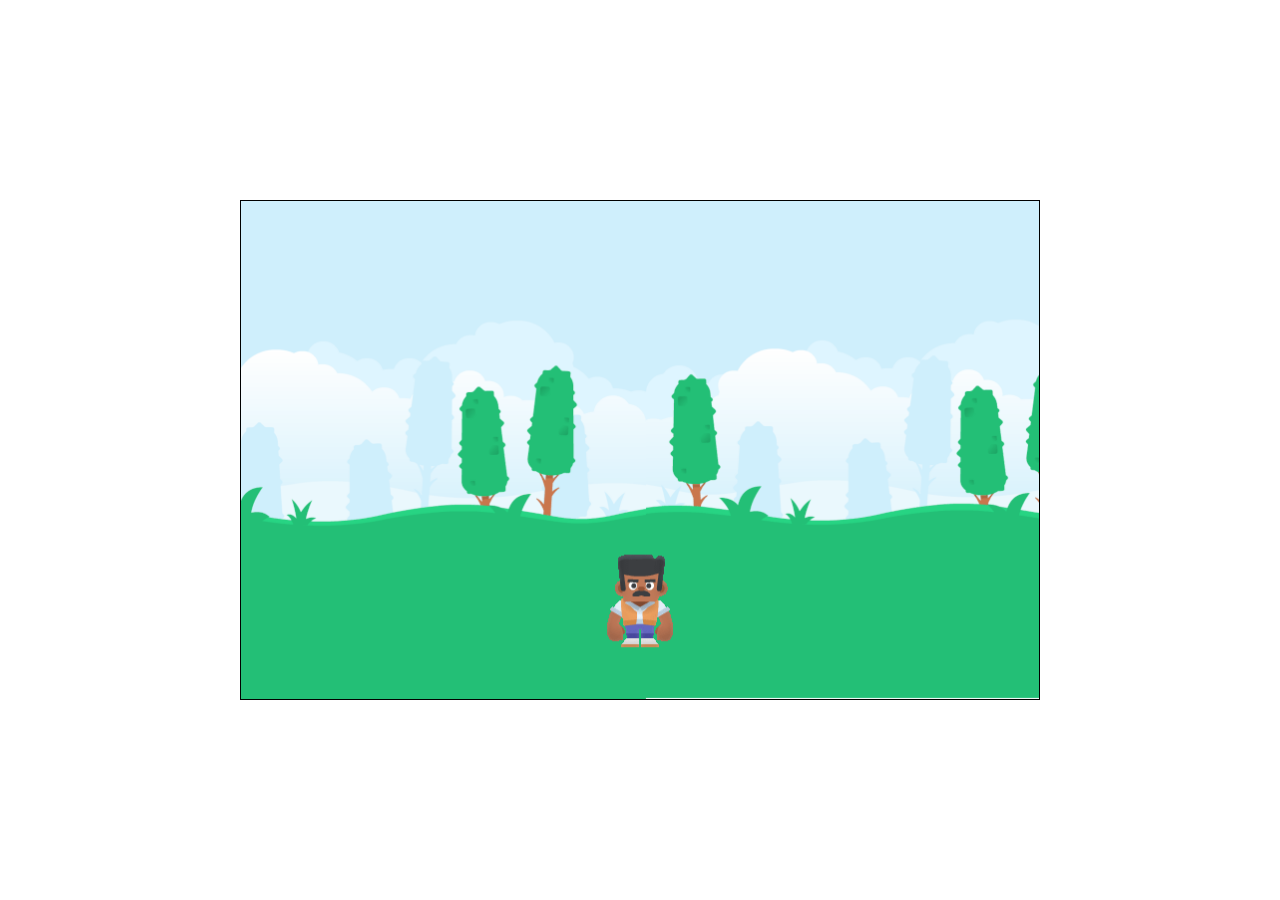
==== index.html @ ef64c5c6 "Initial commit" ====
<!DOCTYPE html>
<!--
    https://kenney.nl/assets/toon-characters-1
    https://kenney.nl/assets/background-elements-redux

    http://untamed.wild-refuge.net/rmxpresources.php?characters
    https://youtu.be/EYf_JwzwTlQ
    https://morioh.com/p/765107a0b3ae
-->
<html lang="en">
<head>
    <meta charset="UTF-8">
    <meta name="viewport" content="width=device-width, initial-scale=1.0"> 
    <link rel="stylesheet" href="style/diego-math.css">
    <link rel="stylesheet" href="style/bootstrap/bootstrap.min.css">
    <title>Diego Math</title>
</head>
<body>
    <canvas id="gamecanvas"></canvas>

    <script src="scripts/diego-math.js"></script>
    <script src="scripts/bootstrap/jquery-3.2.1.slim.min.js"></script>
    <script src="scripts/bootstrap/popper.min.js"></script>
    <script src="scripts/bootstrap/bootstrap.min.js"></script>
</body>
</html>
---- style/diego-math.css ----
#gamecanvas {
    width: 800px;
    height: 500px;
    border: 1px solid black;
    position: absolute;
    top: 50%;
    left: 50%;
    transform:  translate(-50%, -50%);
}
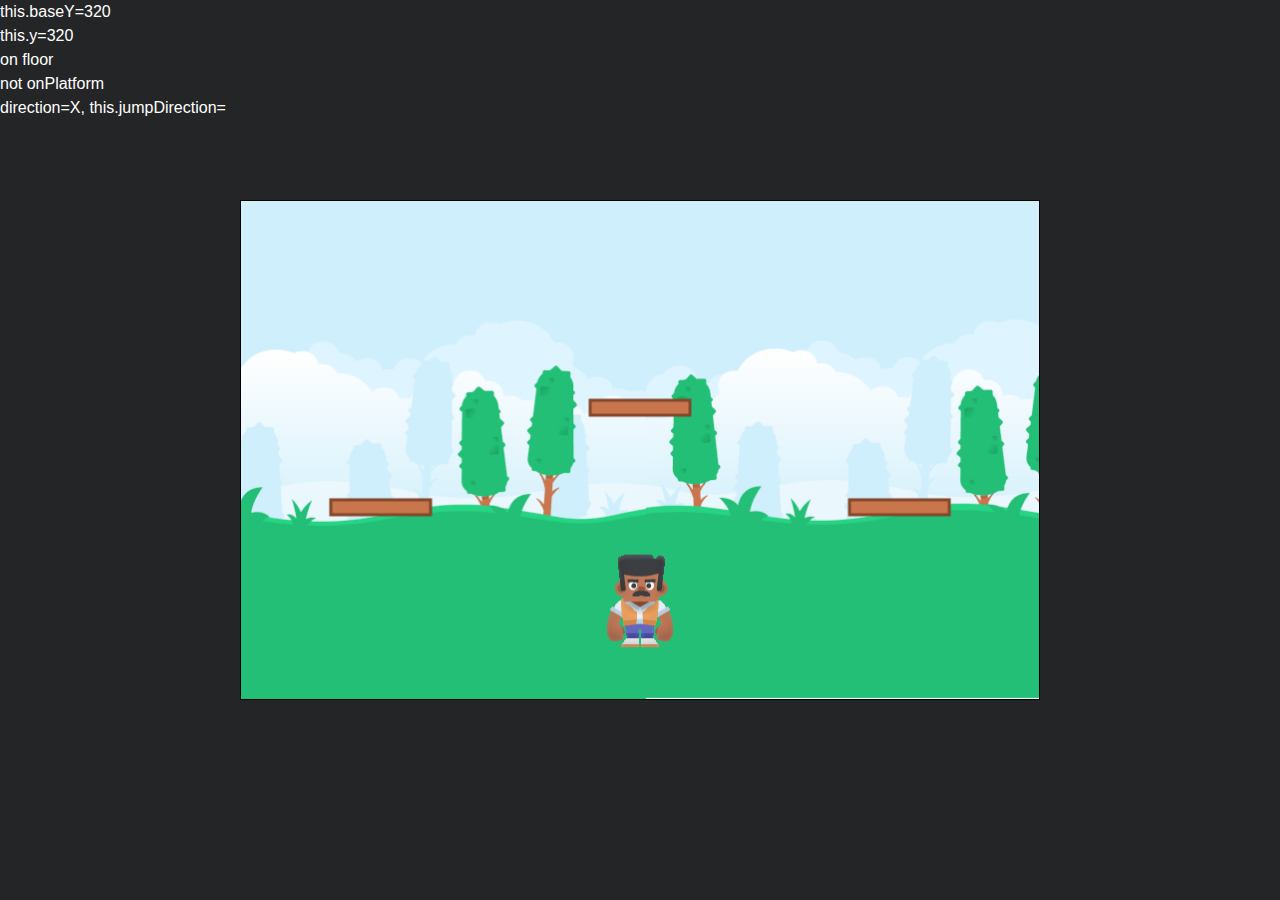
==== commit ae8fa7ea: "platform jumps and fps" ====
--- a/index.html
+++ b/index.html
@@ -1,5 +1,7 @@
 <!DOCTYPE html>
 <!--
+    https://alonrotem.github.io/diego-math/
+
     https://kenney.nl/assets/toon-characters-1
     https://kenney.nl/assets/background-elements-redux
 
@@ -18,9 +20,15 @@
 <body>
     <canvas id="gamecanvas"></canvas>
 
-    <script src="scripts/diego-math.js"></script>
+    <div id="info1" class="info"></div>
+    <div id="info2" class="info"></div>
+    <div id="info3" class="info"></div>
+    <div id="info4" class="info"></div>
+    <div id="info5" class="info"></div>
+
     <script src="scripts/bootstrap/jquery-3.2.1.slim.min.js"></script>
     <script src="scripts/bootstrap/popper.min.js"></script>
     <script src="scripts/bootstrap/bootstrap.min.js"></script>
+    <script src="scripts/diego-math.js"></script>
 </body>
 </html>--- a/style/diego-math.css
+++ b/style/diego-math.css
@@ -6,4 +6,13 @@
     top: 50%;
     left: 50%;
     transform:  translate(-50%, -50%);
+}
+
+body {
+    background-color: #242526 !important;
+}
+
+.info
+{
+    color: white;
 }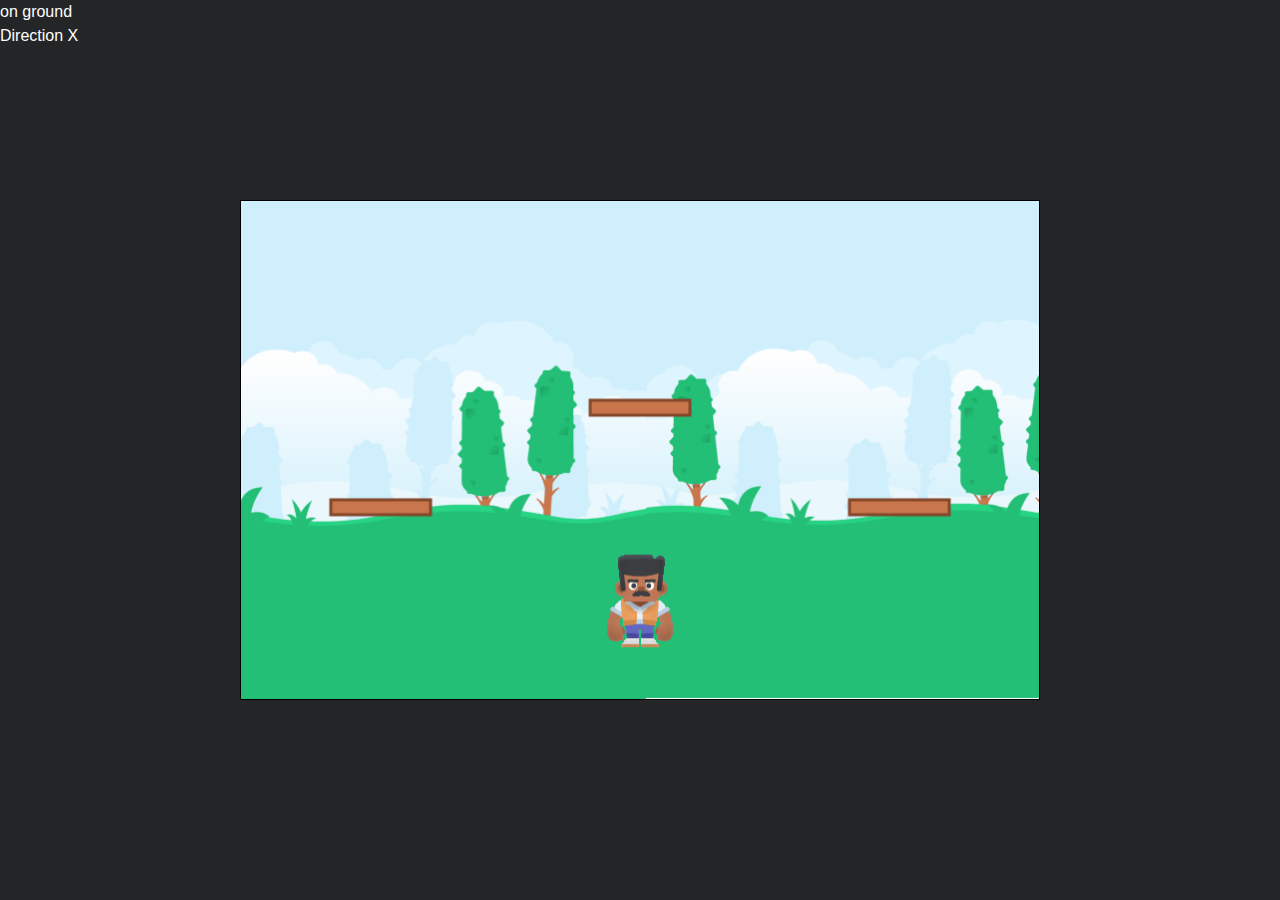
==== commit 6299c2a0: "Temporary fix" ====
--- a/index.html
+++ b/index.html
@@ -8,6 +8,9 @@
     http://untamed.wild-refuge.net/rmxpresources.php?characters
     https://youtu.be/EYf_JwzwTlQ
     https://morioh.com/p/765107a0b3ae
+
+    physics
+    https://stackoverflow.com/a/48131177
 -->
 <html lang="en">
 <head>
